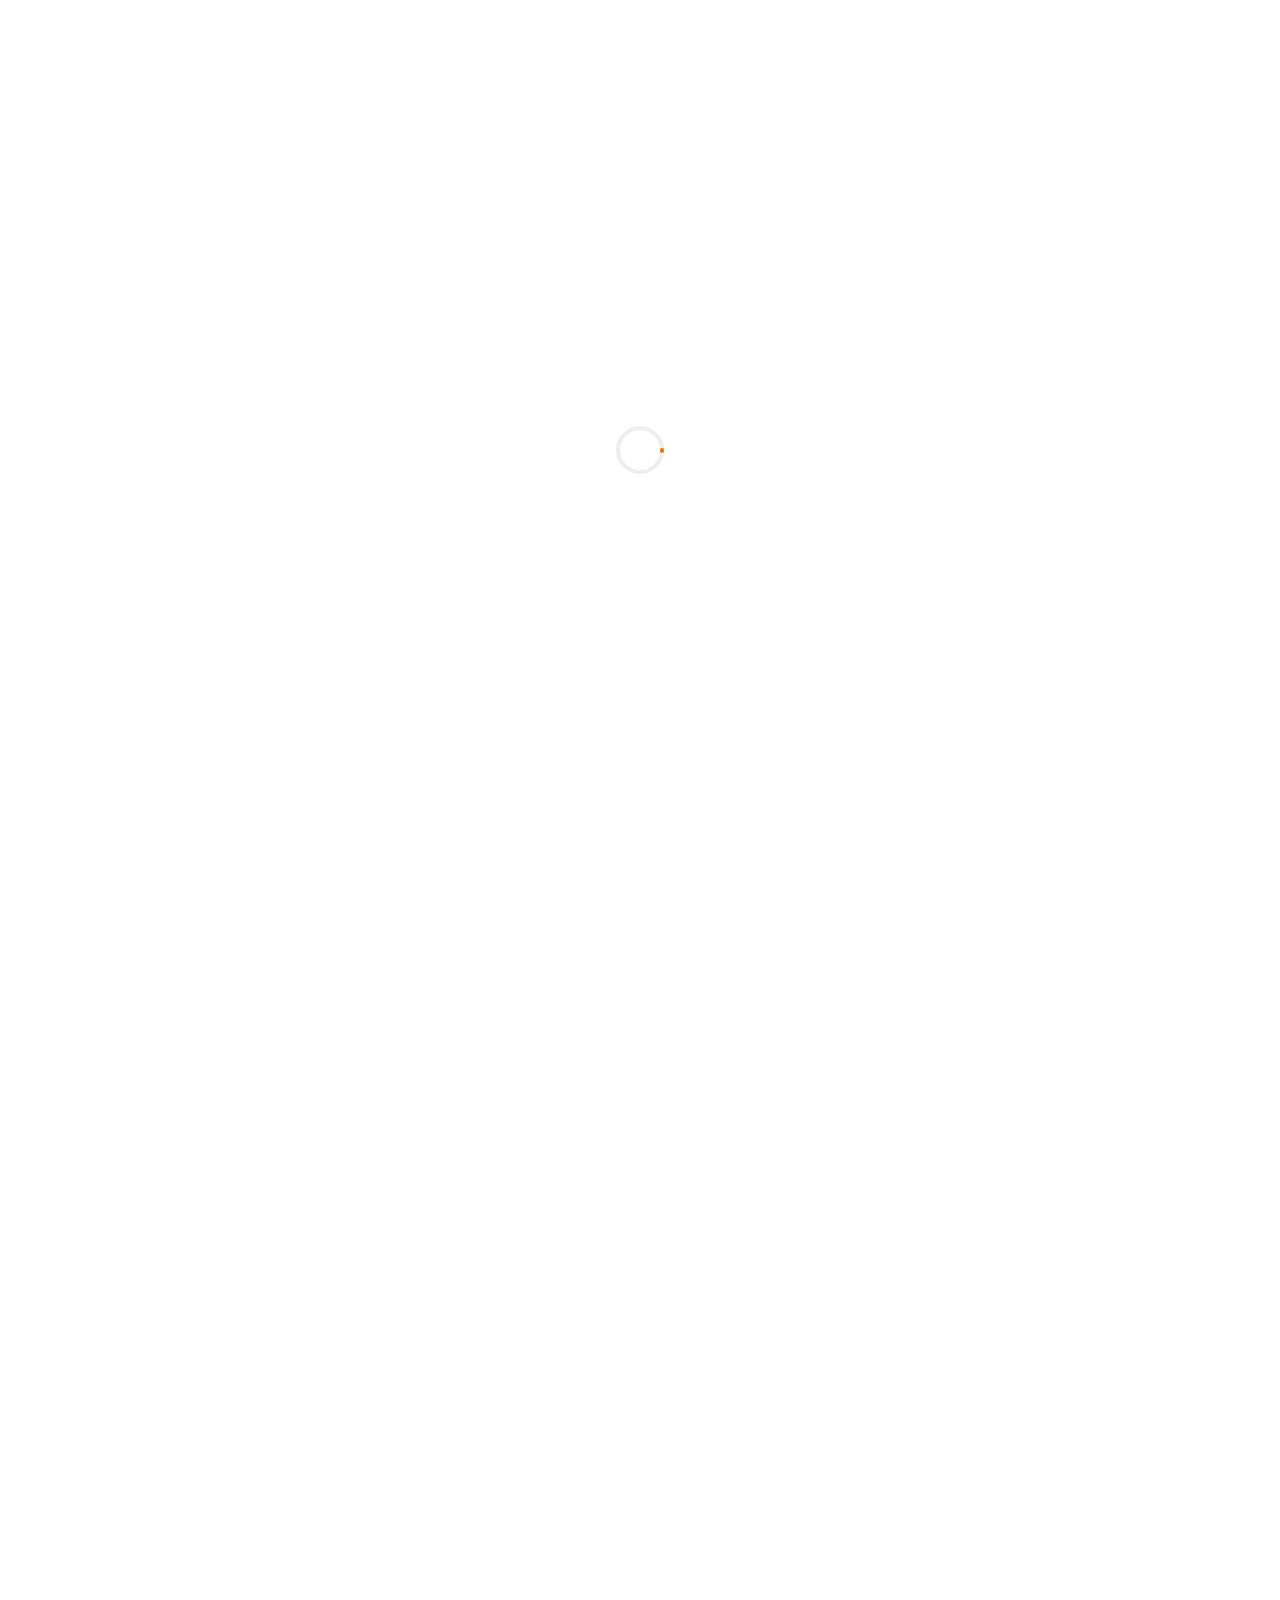
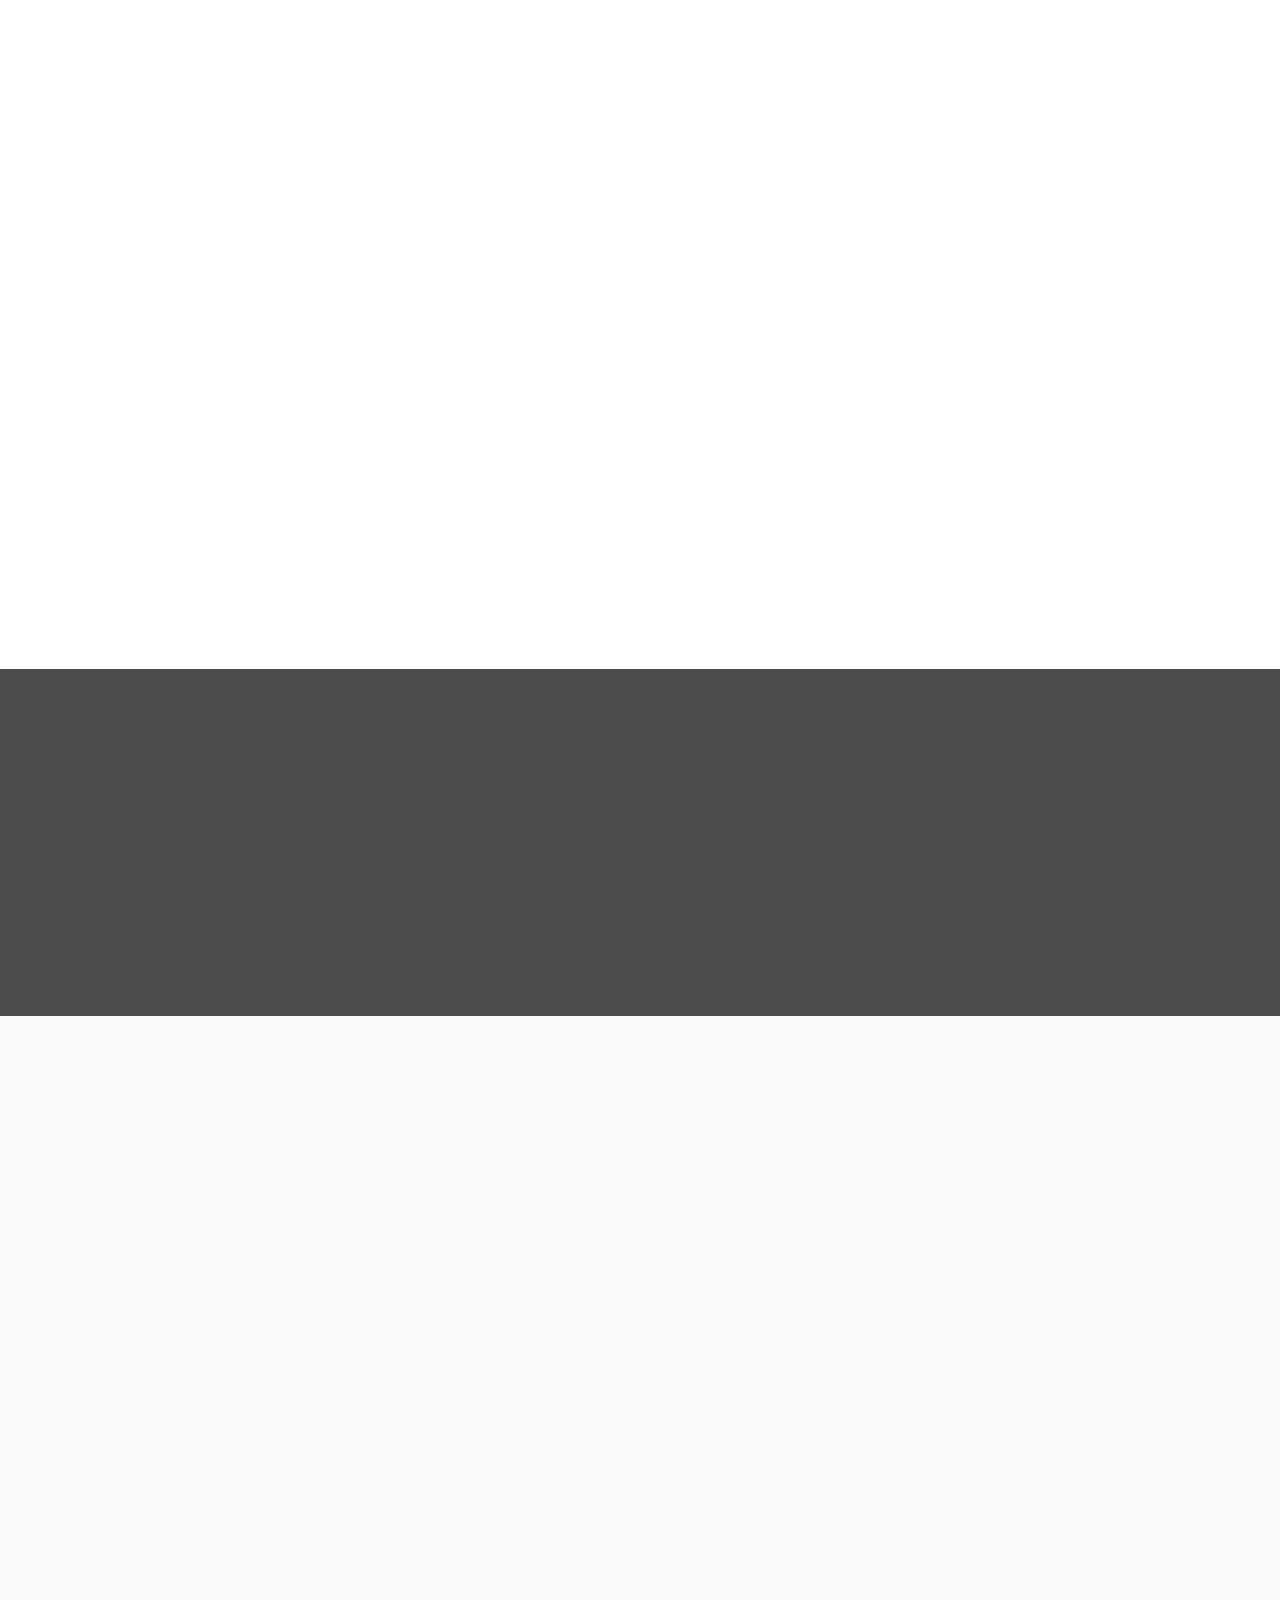
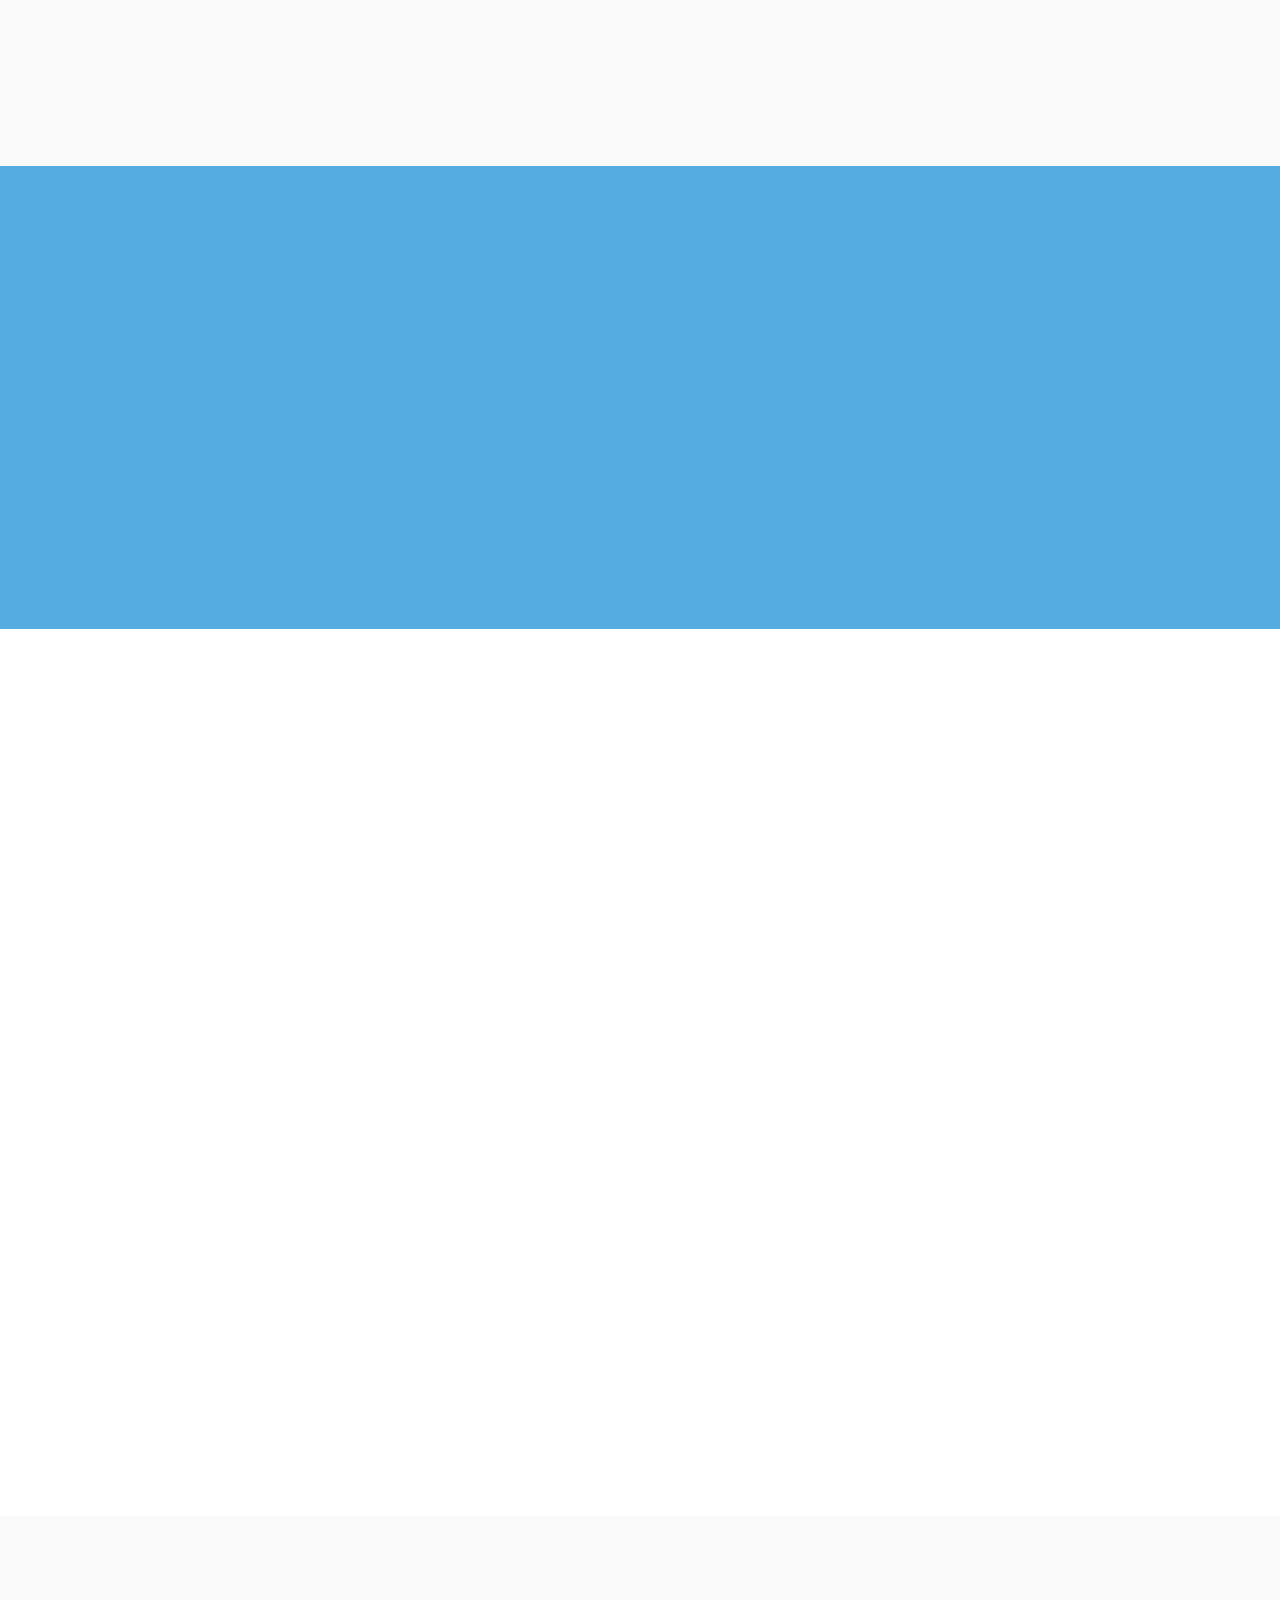
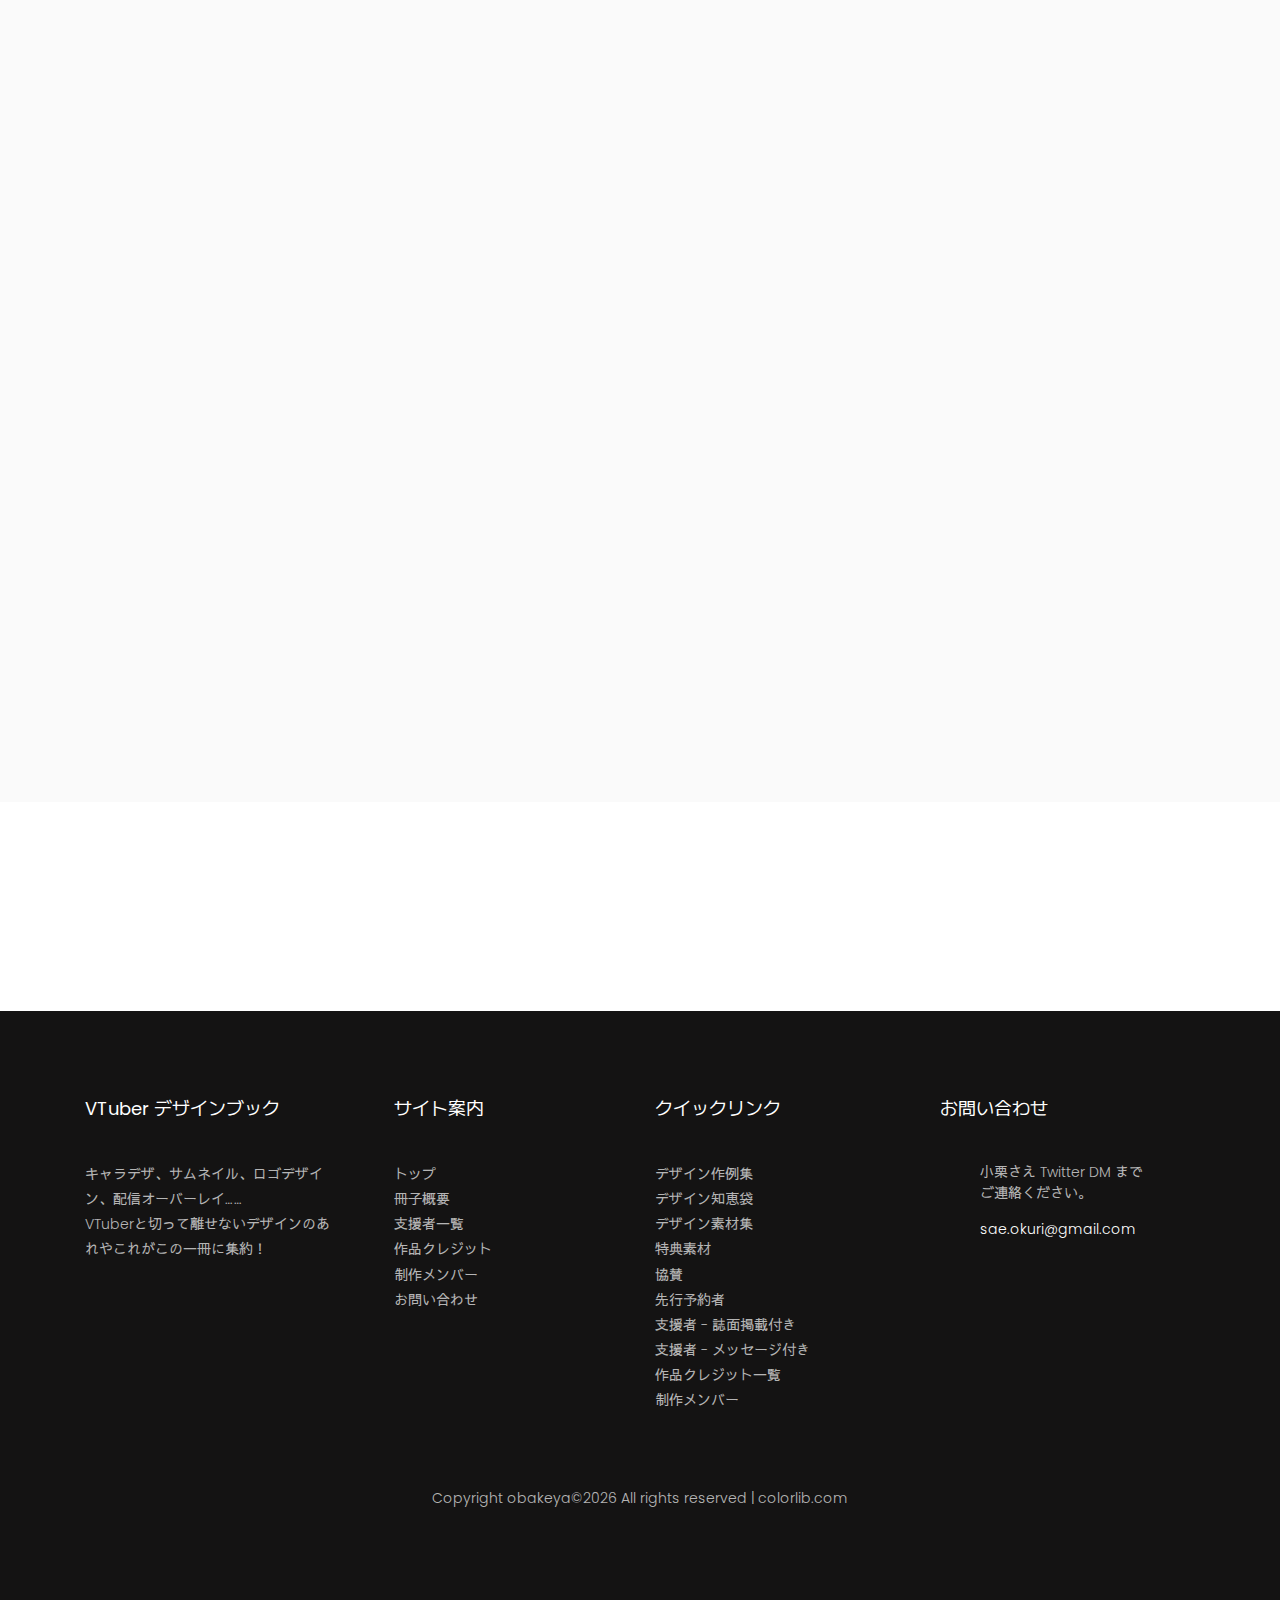
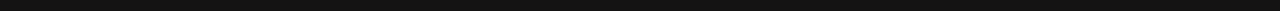
==== index.html @ 077a74df "全体的に細かい表示調整" ====
<!DOCTYPE html>
<html lang="ja">
	<head prefix="og: http://ogp.me/ns# fb: http://ogp.me/ns/fb# website: http://ogp.me/ns/website#">
 
		<meta property="og:url" content="https://vtuberdesignbook.info/" />
		<meta property="og:type" content="website" />
		<meta property="og:title" content="VTuberデザインブック - TOP" />		 
		<meta property="og:description" content="デザインに悩める全VTuberに送るデザイン参考書" />
		<meta property="og:site_name" content="VTuberデザインブック" /> 
		<meta property="og:image" content="https://vtuberdesignbook.info/images/back.jpg" />

    <title>VTuberデザインブック</title>
    <meta charset="utf-8">
    <meta name="viewport" content="width=device-width, initial-scale=1, shrink-to-fit=no">
    <link rel="icon" href="images/favicon.ico" />

		<link rel="preconnect" href="https://fonts.googleapis.com">
		<link rel="preconnect" href="https://fonts.gstatic.com" crossorigin>
		<link href="https://fonts.googleapis.com/css2?family=M+PLUS+1:wght@800&family=Mochiy+Pop+One&family=Sawarabi+Gothic&display=swap" rel="stylesheet">
    <link href="https://fonts.googleapis.com/css?family=Poppins:300,400,500,600,700,800,900" rel="stylesheet">

    <link rel="stylesheet" href="css/open-iconic-bootstrap.min.css">
    <link rel="stylesheet" href="css/animate.css">
    
    <link rel="stylesheet" href="css/owl.carousel.min.css">
    <link rel="stylesheet" href="css/owl.theme.default.min.css">
    <link rel="stylesheet" href="css/magnific-popup.css">

    <link rel="stylesheet" href="css/aos.css">

    <link rel="stylesheet" href="css/ionicons.min.css">

    <link rel="stylesheet" href="css/bootstrap-datepicker.css">
    <link rel="stylesheet" href="css/jquery.timepicker.css">

    
    <link rel="stylesheet" href="css/flaticon.css">
    <link rel="stylesheet" href="css/icomoon.css">
    <link rel="stylesheet" href="css/style.css">
  </head>
  <body class="home">
    
	  <nav class="navbar navbar-expand-lg navbar-dark ftco_navbar bg-dark ftco-navbar-light" id="ftco-navbar">
	    <div class="container">
	      <a class="navbar-brand bg-danger px-5" href="index.html">関係者外秘</a>
	      <button class="navbar-toggler" type="button" data-toggle="collapse" data-target="#ftco-nav" aria-controls="ftco-nav" aria-expanded="false" aria-label="Toggle navigation">
	        <span class="oi oi-menu"></span> Menu
	      </button>

	      <div class="collapse navbar-collapse" id="ftco-nav">
	        <ul class="navbar-nav ml-auto">
	        	<li class="nav-item active"><a href="index.html" class="nav-link">トップ</a></li>
	        	<li class="nav-item"><a href="pages.html" class="nav-link">冊子概要</a></li>
	        	<li class="nav-item"><a href="supporters.html" class="nav-link">支援者一覧</a></li>
	        	<li class="nav-item"><a href="credit.html" class="nav-link">作品クレジット</a></li>
	        	<li class="nav-item"><a href="team.html" class="nav-link">制作メンバー</a></li>
	          <li class="nav-item"><a href="https://twitter.com/OkuriSae" class="nav-link" target="_blank">お問い合わせ</a></li>
	        </ul>
	      </div>
	    </div>
	  </nav>
    <!-- END nav -->

    <section class="hero-wrap d-flex">
    	<div class="forth d-flex">
    		<div class="bg-after d-flex align-self-stretch"></div>
    		<div class="text">
    			<div class="desc">
	    			<span class="subheading">Graphic design Reference book for VTubers</span>
	    			<h1 class="mb-3">
							<span class="d-inline-block">デザイン</span><span class="d-inline-block">に</span><span class="d-inline-block">悩める</span><span class="d-inline-block">全VTuber</span><span class="d-inline-block">に</span><span class="d-inline-block">送る</span><span class="d-inline-block">デザイン</span><span class="d-inline-block">参考書</span>
						</h1>
	    			<h2 class="mb-4">
							<span class="text-nowrap">8月13日 コミックマーケット100</span>
							<span class="text-nowrap">土曜日</span>
							<span class="text-nowrap">西地区</span>
							<span class="text-nowrap">"は"</span>
							<span class="text-nowrap">02a</span>
						</h2>
	    			<p><a href="#buying" class="btn-custom py-3 pr-2">購入はこちら</a></p>
    			</div>
    		</div>
    	</div>
    	<div class="third about-img">
    		<div id="home" class="video-hero" style="height: 750px; background-image: url(images/vdb_top_blur_n_dark.jpg); background-size:cover; background-position: center center;">
					<a class="player" data-property="{videoURL:'https://www.youtube.com/watch?v=AZHBPR2B1Fc',containment:'#home', showControls:false, autoPlay:true, loop:true, mute:true, startAt:32, opacity:1, quality:'default'}"></a>			
				</div>
    	</div>
    </section>

    <section class="ftco-section ftco-no-pt ftco-no-pb">
			<div class="container">
				<div class="row no-gutters">
					<div class="col-md-5 p-md-5 img img-2 d-flex justify-content-center align-items-center order-md-last" style="background-image: url(images/back.jpg);">
					</div>
					<div class="col-md-7 wrap-about pt-md-5 ftco-animate">
	          <div class="heading-section mb-5 pt-5 pl-md-5">
	          	<div class="pr-md-5 mr-md-5 text-md-right">
	          		<span class="subheading">Subjects</span>
		            <h2 class="mb-4">収録コンテンツ</h2>
	            </div>
	          </div>
	          <div class="pr-md-3 pr-lg-5 pl-md-5 mr-md-5 mb-5">
	            <div class="services-wrap d-flex">
	              <div class="icon d-flex justify-content-center align-items-center">
	            		<span class="flaticon-innovation"></span>
	              </div>
	              <div class="media-body pl-md-0 pl-4 pr-4 order-md-first text-md-right">
	                <h3 class="heading">デザイン作例集</h3>
	                <p>キャラデザ、ロゴ、配信レイアウト、サムネイル、グッズなどなど、現役VTuberのデザイン作例279点を収録</p>
	              </div>
	            </div>
	            <div class="services-wrap d-flex">
	              <div class="icon d-flex justify-content-center align-items-center">
	            		<span class="flaticon-innovation"></span>
	              </div>
	              <div class="media-body pl-md-0 pl-4 pr-4 order-md-first text-md-right">
	                <h3 class="heading">デザイン知恵袋</h3>
	                <p>ロゴやサムネのデザインから制作依頼のコツに渡るまで、デザイナー直伝のノウハウをわかりやすく解説</p>
	              </div>
	            </div>
	            <div class="services-wrap d-flex">
	              <div class="icon d-flex justify-content-center align-items-center">
	            		<span class="flaticon-innovation"></span>
	              </div>
	              <div class="media-body pl-md-0 pl-4 pr-4 order-md-first text-md-right">
	                <h3 class="heading">デザイン素材集</h3>
	                <p>VTuber活動に必要な各種素材に簡単アクセスできるよう、ベテランクリエイターの豪華素材を一挙に収録</p>
	              </div>
	            </div>
	            <div class="services-wrap d-flex">
	              <div class="icon d-flex justify-content-center align-items-center">
	            		<span class="flaticon-innovation"></span>
	              </div>
	              <div class="media-body pl-md-0 pl-4 pr-4 order-md-first text-md-right">
	                <h3 class="heading">デザイン座談会</h3>
	                <p>商業作品も多数手がける凄腕デザイナーへ今後のVTuber界のデザインについて突撃インタビュー</p>
	              </div>
	            </div>
						</div>
					</div>
				</div>
			</div>
		</section>
		
		<section class="ftco-section ftco-services mb-5 ">
			<div class="container">
				<div class="row special-content justify-content-center pb-3">
          <div class="col-lg-6 heading-section text-center ftco-animate">
          	<span class="subheading">special</span>
            <h2 class="mb-4">豪華特典素材</h2>
            <p>本書の購入者限定で、配信レイアウトや背景素材、サムネイルテンプレートなどデザイナー陣が特別に描き降ろした97点の豪華素材が利用可能となります</p>
          </div>
        </div>
				<div class="row">
          <div class="col-md-4 ftco-animate">
						<div class="block-20" style="background-image: url('images/special1.jpg');"></div>              
          </div>
          <div class="col-md-4 ftco-animate">
						<div class="block-20" style="background-image: url('images/special2.jpg');"></div>              
          </div>
          <div class="col-md-4 ftco-animate">
						<div class="block-20" style="background-image: url('images/special3.jpg');"></div>              
          </div>
        </div>
			</div>
		</section>


		<section class="ftco-section ftco-counter" id="section-counter" style="background-image: url(images/back2.jpg);" data-stellar-background-ratio="0.5">
    	<div class="container">
    		<div class="row d-md-flex align-items-center">
    			<div class="col-lg-4">
    				<div class="heading-section pl-md-5 heading-section-white">
	          	<div class="ftco-animate">
		          	<span class="subheading">Contents Count</span>
		            <h2 class="mb-4">盛りだくさんな<br>収録作品</h2>
	            </div>
	          </div>
    			</div>
    			<div class="col-lg-8">
    				<div class="row d-md-flex align-items-center">
		          <div class="col-md d-flex justify-content-center counter-wrap ftco-animate">
		            <div class="block-18 text-center">
		              <div class="text">
		                <strong class="number" data-number="98">0</strong>
		                <span>総ページ数</span>
		              </div>
		            </div>
		          </div>
		          <div class="col-md d-flex justify-content-center counter-wrap ftco-animate">
		            <div class="block-18 text-center">
		              <div class="text">
		                <strong class="number" data-number="297">0</strong>
		                <span>掲載作例</span>
		              </div>
		            </div>
		          </div>
		          <div class="col-md d-flex justify-content-center counter-wrap ftco-animate">
		            <div class="block-18 text-center">
		              <div class="text">
		                <strong class="number" data-number="462">0</strong>
		                <span>無料素材</span>
		              </div>
		            </div>
		          </div>
		          <div class="col-md d-flex justify-content-center counter-wrap ftco-animate">
		            <div class="block-18 text-center">
		              <div class="text">
		                <strong class="number" data-number="97">0</strong>
		                <span>購入特典素材</span>
		              </div>
		            </div>
		          </div>
	          </div>
          </div>
        </div>
    	</div>
    </section>


    <section class="ftco-section ftco-project bg-light" id="projects-section">
    	<div class="container px-4">
    		<div class="row justify-content-center mb-5 pb-3">
          <div class="col-lg-8 heading-section text-center ftco-animate">
          	<span class="subheading">Supporters</span>
            <h2 class="mb-4">クラファン支援者</h2>
            <p><span class="d-inline-block">本書はクラウドファンディングプロジェクト</span><a class="d-inline-block" href="https://camp-fire.jp/projects/view/582411" target="_blank">《全VTuberのクオリティを底上げする『VTuberデザインブック』を作りたい！》</a><span class="d-inline-block">にて 245 名の支援者より 1,221,235 円の制作予算を調達いたしました。</span><span class="d-inline-block">支援者の方々に多大なる感謝を申し上げます。</span></p>
          </div>
        </div>
    		<div class="row">
    			<div class="col-md-4">
    				<div class="project img ftco-animate d-flex justify-content-center align-items-center" style="background-image: url(images/shien_m.jpg);">
    					<div class="overlay"></div>
    					<a href="supporters.html#reserved" class="btn-site d-flex align-items-center justify-content-center"><span class="icon-subdirectory_arrow_right"></span></a>
	    				<div class="text text-center p-4">
	    					<h3><a href="supporters.html#reserved">先行予約者一覧</a></h3>
	    					<span>Reserved Customers</span>
	    				</div>
    				</div>
  				</div>
  				<div class="col-md-4">
    				<div class="project img ftco-animate d-flex justify-content-center align-items-center" style="background-image: url(images/shien_l.jpg);">
    					<div class="overlay"></div>
    					<a href="supporters.html#sup-c1" class="btn-site d-flex align-items-center justify-content-center"><span class="icon-subdirectory_arrow_right"></span></a>
	    				<div class="text text-center p-4">
	    					<h3><a href="supporters.html#sup-c1">誌面掲載付き応援者</a></h3>
	    					<span>Printed Supporters</span>
	    				</div>
    				</div>
					</div>
					<div class="col-md-4">
    				<div class="project img ftco-animate d-flex justify-content-center align-items-center" style="background-image: url(images/sponsor_ad.jpg);">
    					<div class="overlay"></div>
    					<a href="supporters.html#sponsor" class="btn-site d-flex align-items-center justify-content-center"><span class="icon-subdirectory_arrow_right"></span></a>
	    				<div class="text text-center p-4">
	    					<h3><a href="supporters.html#sponsor">協賛</a></h3>
	    					<span>Sponsor</span>
	    				</div>
    				</div>
  				</div>
    		</div>
    	</div>
    </section>

    <section class="ftco-section testimony-section ftco-no-pt">
      <div class="container-fluid px-4">
        <div class="row ftco-animate">
          <div class="col-md-12 testimony-top">
            <div class="carousel-testimony owl-carousel">
							
							<div class="item template_sup_c2_shuffle">
								<div class="testimony-wrap p-4 pb-5 text-center">
									<a class="link" href="" target="_blank">
										<div class="user-img mb-4 img">
											<span class="quote d-flex align-items-center justify-content-center">
												<i class="icon-quote-left"></i>
											</span>
										</div>
									</a>
									<div class="text">
										<a class="link" href=""><p class="name mb-3"></p></a>
										<p class="mb-3 message"></p>
									</div>
								</div>
							</div>

            </div>
          </div>
        </div>
				<div class="container">
					<div class="row justify-content-center">
						<div class="col-md-7 heading-section ftco-animate text-center">
							<h2 class="text-white mt-4">応援メッセージ</h2>
							<p class="text-white">VTuberデザインブック クラウドファンディング（応援プランL）にてご支援頂いた皆様と頂戴したメッセージ</p>
						</div>
					</div>
				</div>
      </div>
    </section>

		<section class="ftco-section">
			<div class="container">
				<div class="row justify-content-center mb-5 pb-3">
          <div class="col-md-7 heading-section ftco-animate text-center">
          	<span class="subheading">Contents</span>
            <h2 class="mb-4">収録内容</h2>
            <p>本書はデザイン参考資料を集めた『デザイン作例集』、デザイナー直伝ノウハウ集の『デザイン知恵袋』、VTuber向けの素材を集めた『デザイン素材集』の3章から構成されています。</p>
          </div>
        </div>	
				<div class="row">
          <div class="col-md-4 ftco-animate">
            <div class="blog-entry">
              <a href="pages.html" class="block-20" style="background-image: url('images/design_samples/design_samples.jpg');">
              </a>
              <div class="text py-4">
                <div class="mb-3 text-center">
                  <div>デザイン作例集</div>
                  <div>6p-39p</div>
                </div>
                <div class="desc">
	                <h3 class="heading"><a href="pages.html#samples">キャラクター、ロゴ、サムネイルなど、様々なVTuber活動に必要なデザイン作例を計279点掲載。</a></h3>
	              </div>
              </div>
            </div>
          </div>
          <div class="col-md-4 ftco-animate">
            <div class="blog-entry" data-aos-delay="100">
              <a href="pages.html" class="block-20" style="background-image: url('images/design_samples/design_ideas.jpg');">
              </a>
              <div class="text py-4">
                <div class="mb-3 text-center">
                  <div>デザイン知恵袋</div>
                  <div>48p-59p</div>
                </div>
                <div class="desc">
	                <h3 class="heading"><a href="pages.html#ideas">動く配信画面やサムネイルの作り方など、ベテランデザイナーが教える様々なデザインノウハウ記事を収録。</a></h3>
	              </div>
              </div>
            </div>
          </div>
          <div class="col-md-4 ftco-animate">
            <div class="blog-entry" data-aos-delay="200">
              <a href="pages.html" class="block-20" style="background-image: url('images/design_samples/design_templates_and_stock_images.jpg');">
              </a>
              <div class="text py-4">
                <div class="mb-3 text-center">
                  <div>デザイン素材集</div>
                  <div>66p-91p</div>
                </div>
                <div class="desc">
	                <h3 class="heading"><a href="pages.html#stocks">強力な素材クリエイター11名が作成するVTuber用のデザイン素材をピックアップ素材と共に紹介。</a></h3>
	              </div>
              </div>
            </div>
          </div>
        </div>
			</div>
		</section>

		<section id="buying" class="ftco-section bg-light">
    	<div class="container">
    		<div class="row justify-content-center mb-5 pb-5">
          <div class="col-md-7 text-center heading-section ftco-animate">
          	<span class="subheading">How to Getting</span>
            <h2 class="mb-3">購入方法</h2>
          </div>
        </div>
    		<div class="row">
	        <div class="col-md-6 col-lg-4 ftco-animate">
	          <div class="block-7">
	            <div class="text-center">
	            <h2 class="heading">コミックマーケット100</h2>
	            <span class="price"><sup>¥</sup> <span class="number">1,500</span></span>
	            <span class="excerpt d-block">書籍版</span>
	            <a href="https://webcatalog-free.circle.ms/Circle/16202801" class="btn btn-primary btn-outline-primary d-block px-3 py-3 mb-4">頒布スペース案内</a>
	            
	            <h3 class="heading-2 mb-4">8月13日(土) C100にて会場頒布</h3>
	            
	            <ul class="pricing-text">
	              <li>総ページ数 <strong>98p</strong></li>
	              <li>特典素材 <strong>97点</strong></li>
	              <li>100部限定／税込</li>
	            </ul>
	            </div>
	          </div>
	        </div>
	        <div class="col-md-6 col-lg-4 ftco-animate">
	          <div class="block-7">
	            <div class="text-center">
	            <h2 class="heading">BOOTH</h2>
	            <span class="price"><sup>¥</sup> <span class="number">2,000</span></span>
	            <span class="excerpt d-block">書籍版／データ版</span>
	            <a href="#" class="btn btn-primary btn-outline-primary d-block px-3 py-3 mb-4">8月11日オープン</a>

	            <h3 class="heading-2 mb-4">C100当日まで200円引き！</h3>
	            <ul class="pricing-text">
	              <li>総ページ数 <strong>98p</strong></li>
	              <li>特典素材 <strong>97点</strong></li>
	              <li>税込／送料込み</li>
	            </ul>

	            </div>
	          </div>
	        </div>
	        <div class="col-md-6 col-lg-4 ftco-animate">
	          <div class="block-7">
	            <div class="text-center">
	            <h2 class="heading">メロンブックス</h2>
	            <span class="price"><sup>¥</sup> <span class="number">2,200</span></span>
	            <span class="excerpt d-block">書籍版／データ版</span>
	            <a href="#" class="btn btn-primary btn-outline-primary d-block px-3 py-3 mb-4">Comming Soon</a>
	            
	            <h3 class="heading-2 mb-4">8月中旬オープン</h3>
	            
	            <ul class="pricing-text">
	              <li>総ページ数 <strong>98p</strong></li>
	              <li>特典素材 <strong>97点</strong></li>
	              <li>税込／送料込み</li>
	            </ul>
	            </div>
	          </div>
	        </div>
	      </div>
    	</div>
    </section>

		<section class="ftco-section ftco-partner">
    	<div class="container">
    		<div class="row">
    			<div class="col-sm-6 ftco-animate text-center">
    				<a href="https://www.sucolab.jp/" class="partner" target="_blank"><img src="images/sponsor_sukolab.png" class="img-fluid" alt="Colorlib Template"></a>
    			</div>
    			<div class="col-sm-6 ftco-animate text-center">
    				<a href="https://mobile.twitter.com/vroom_theater" class="partner" target="_blank"><img src="images/sponsor_vroom.png" class="img-fluid" alt="Colorlib Template"></a>
    			</div>
    		</div>
    	</div>
    </section>

    <footer class="ftco-footer ftco-bg-dark ftco-section">
      <div class="container">
        <div class="row mb-5 d-flex">
          <div class="col-md">
            <div class="ftco-footer-widget mb-4">
              <h2 class="ftco-heading-2">VTuber デザインブック</h2>
              <p>キャラデザ、サムネイル、ロゴデザイン、配信オーバーレイ……<br>VTuberと切って離せないデザインのあれやこれがこの一冊に集約！</p>
              <ul class="ftco-footer-social list-unstyled float-md-left float-lft mt-3">
                <li class="ftco-animate"><a href="https://twitter.com/search?q=%23VTuber%E3%83%87%E3%82%B6%E3%82%A4%E3%83%B3%E3%83%96%E3%83%83%E3%82%AF&src=typed_query"><span class="icon-twitter"></span></a></li>
              </ul>
            </div>
          </div>
          <div class="col-md">
            <div class="ftco-footer-widget mb-4 ml-md-4">
              <h2 class="ftco-heading-2">サイト案内</h2>
              <ul class="list-unstyled">
                <li><a href="index.html">トップ</a></li>
                <li><a href="pages.html">冊子概要</a></li>
                <li><a href="supporters.html">支援者一覧</a></li>
                <li><a href="credit.html">作品クレジット</a></li>
                <li><a href="team.html">制作メンバー</a></li>
								<li><a href="https://twitter.com/OkuriSae">お問い合わせ</a></li>
              </ul>
            </div>
          </div>
          <div class="col-md">
             <div class="ftco-footer-widget mb-4">
              <h2 class="ftco-heading-2">クイックリンク</h2>
              <ul class="list-unstyled">
                <li><a href="pages.html#samples">デザイン作例集</a></li>
                <li><a href="pages.html#ideas">デザイン知恵袋</a></li>
                <li><a href="pages.html#stocks">デザイン素材集</a></li>
                <li><a href="pages.html#special">特典素材</a></li>
                <li><a href="supporters.html#sponsor">協賛</a></li>
                <li><a href="supporters.html#reserved">先行予約者</a></li>
                <li><a href="supporters.html#sup-c1">支援者 - 誌面掲載付き</a></li>
                <li><a href="supporters.html#sup-c2">支援者 - メッセージ付き</a></li>
                <li><a href="credit.html">作品クレジット一覧</a></li>
                <li><a href="team.html">制作メンバー</a></li>
              </ul>
            </div>
          </div>
          <div class="col-md">
            <div class="ftco-footer-widget mb-4">
            	<h2 class="ftco-heading-2">お問い合わせ</h2>
            	<div class="block-23 mb-3">
	              <ul>
	                <li><span class="icon icon-map-marker"></span><span class="text"><a href="https://twitter.com/OkuriSae" target="_blank">小栗さえ Twitter DM</a> まで<br>ご連絡ください。</span></li>
	                <li><a href="#"><span class="icon icon-envelope"></span><span class="text">sae.okuri@gmail.com</span></a></li>
	              </ul>
	            </div>
            </div>
          </div>
        </div>
        <div class="row">
          <div class="col-md-12 text-center">

            <p>
              <!-- Link back to Colorlib can't be removed. Template is licensed under CC BY 3.0. -->
              Copyright <a href="https://www.okurisae.com/" target="_blank">obakeya</a>&copy;<script>document.write(new Date().getFullYear());</script> All rights reserved</a> | <a href="https://colorlib.com/" target="_blank">colorlib.com</a>
              <!-- Link back to Colorlib can't be removed. Template is licensed under CC BY 3.0. -->
            </p>
          </div>
        </div>
      </div>
    </footer>
		
  <!-- loader -->
  <div id="ftco-loader" class="show fullscreen"><svg class="circular" width="48px" height="48px"><circle class="path-bg" cx="24" cy="24" r="22" fill="none" stroke-width="4" stroke="#eeeeee"/><circle class="path" cx="24" cy="24" r="22" fill="none" stroke-width="4" stroke-miterlimit="10" stroke="#F96D00"/></svg></div>


  <script src="js/jquery.min.js"></script>
  <script src="js/jquery-migrate-3.0.1.min.js"></script>
  <script src="js/popper.min.js"></script>
  <script src="js/bootstrap.min.js"></script>
  <script src="js/jquery.easing.1.3.js"></script>
  <script src="js/jquery.waypoints.min.js"></script>
  <script src="js/jquery.stellar.min.js"></script>
  <script src="js/owl.carousel.min.js"></script>
  <script src="js/jquery.magnific-popup.min.js"></script>
  <script src="js/aos.js"></script>
  <script src="js/jquery.animateNumber.min.js"></script>
  <script src="js/jquery.mb.YTPlayer.min.js"></script>
  <script src="js/scrollax.min.js"></script>
  <script src="https://maps.googleapis.com/maps/api/js?key=AIzaSyBVWaKrjvy3MaE7SQ74_uJiULgl1JY0H2s&sensor=false"></script>
  <script src="js/google-map.js"></script>
  <script src="js/supporters_l.js"></script>
  <script src="js/main.js"></script>
    
  </body>
</html>
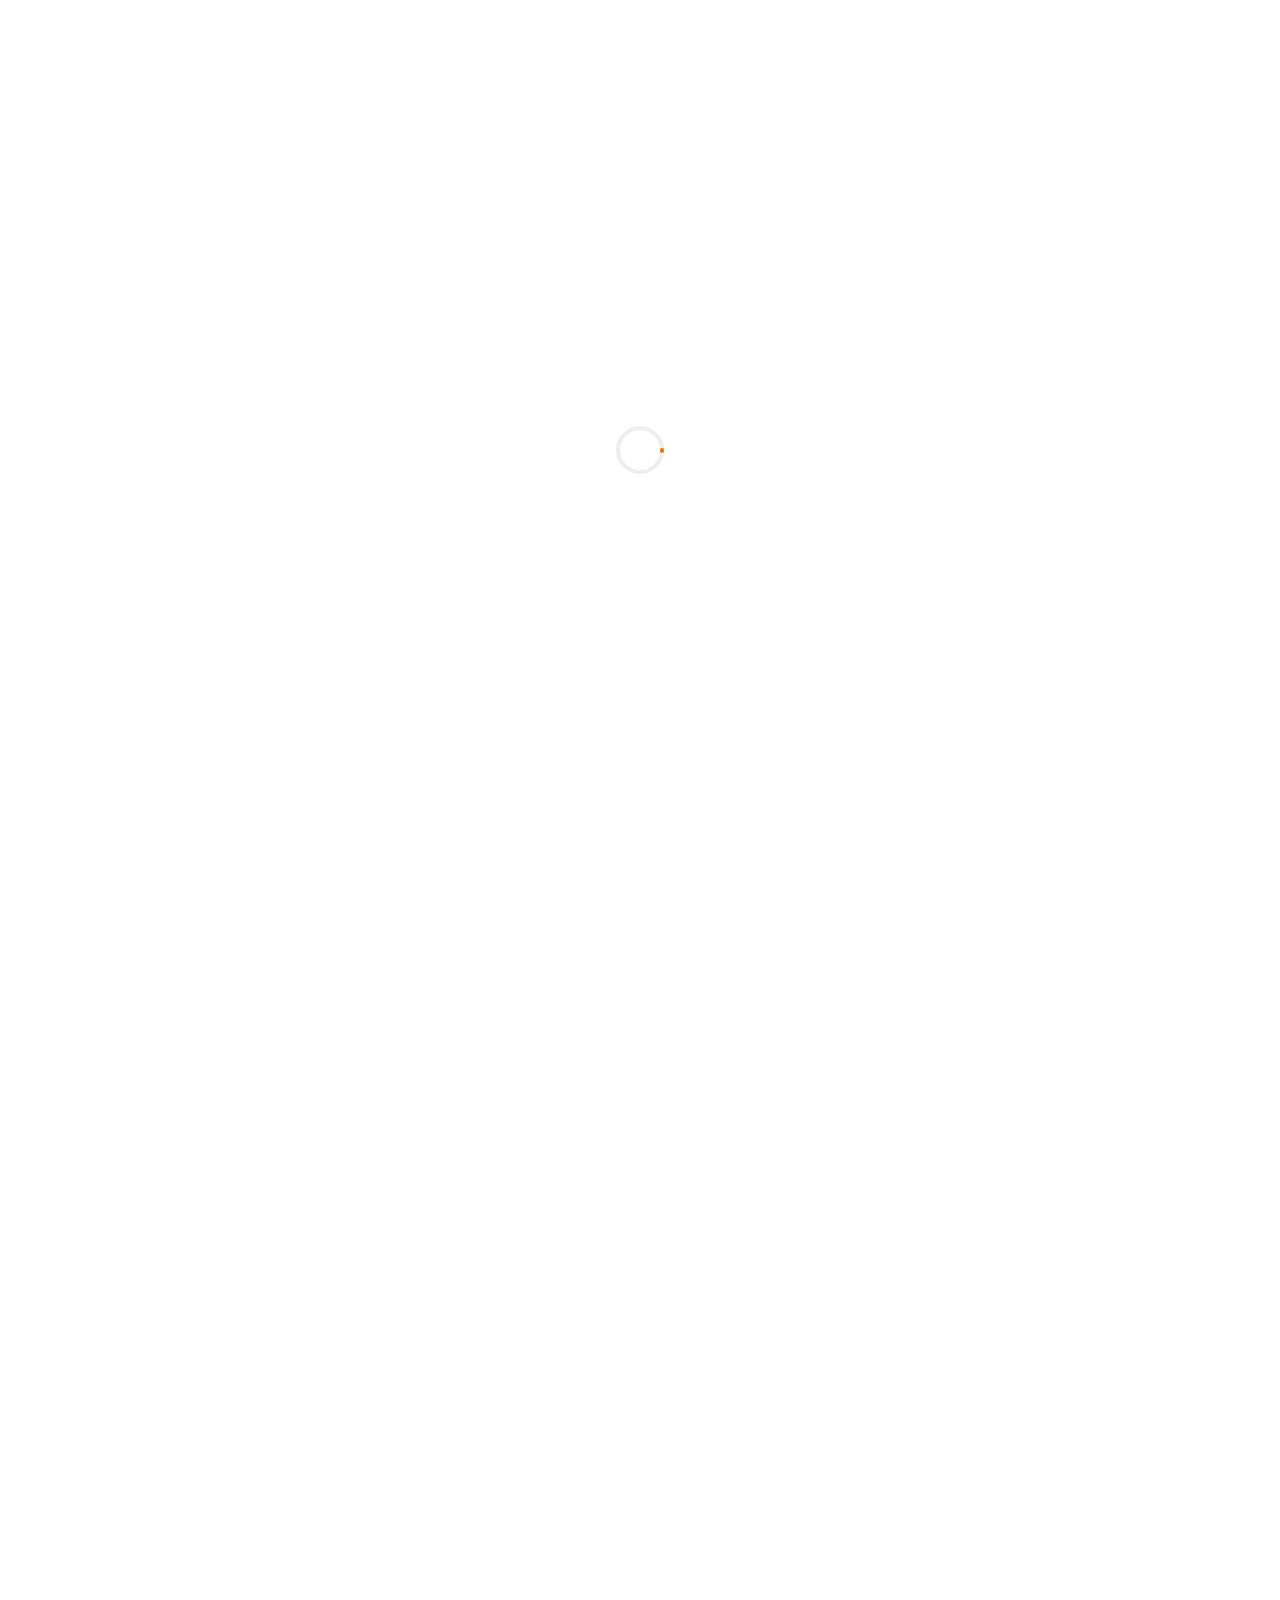
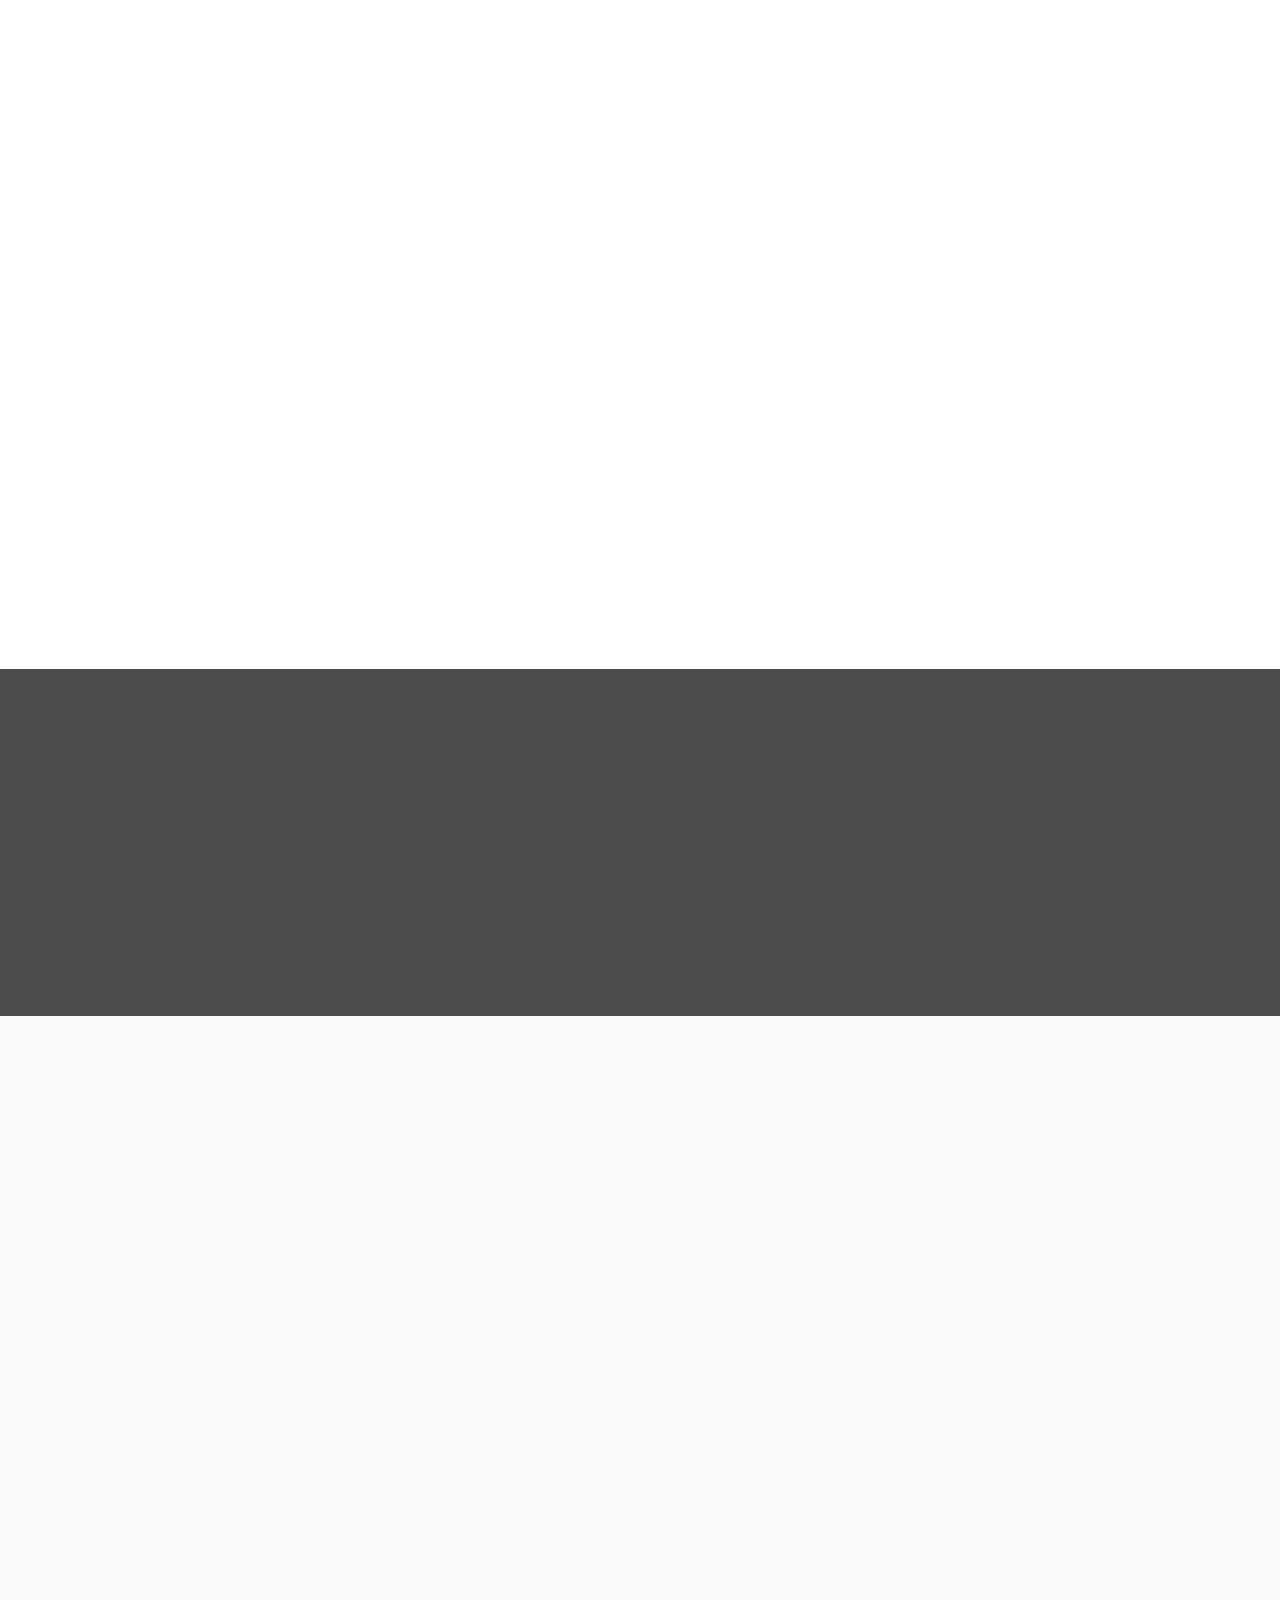
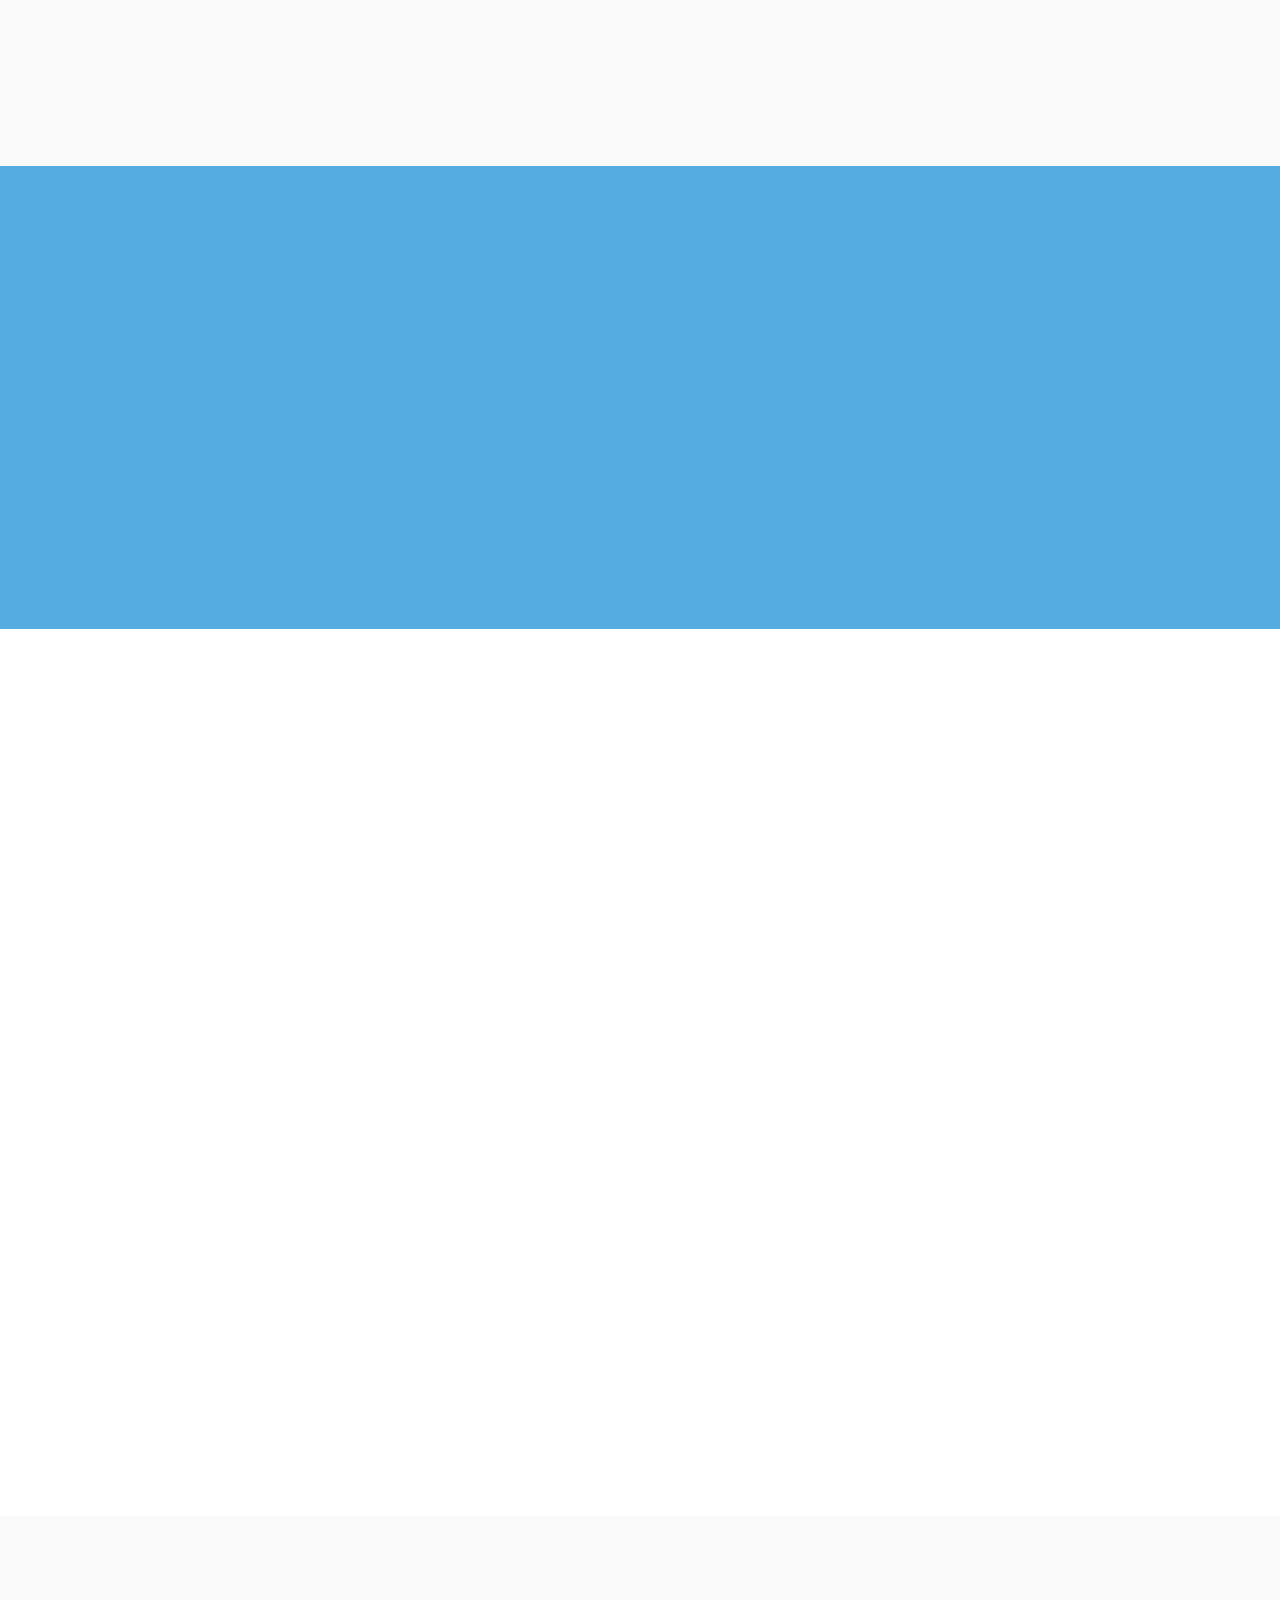
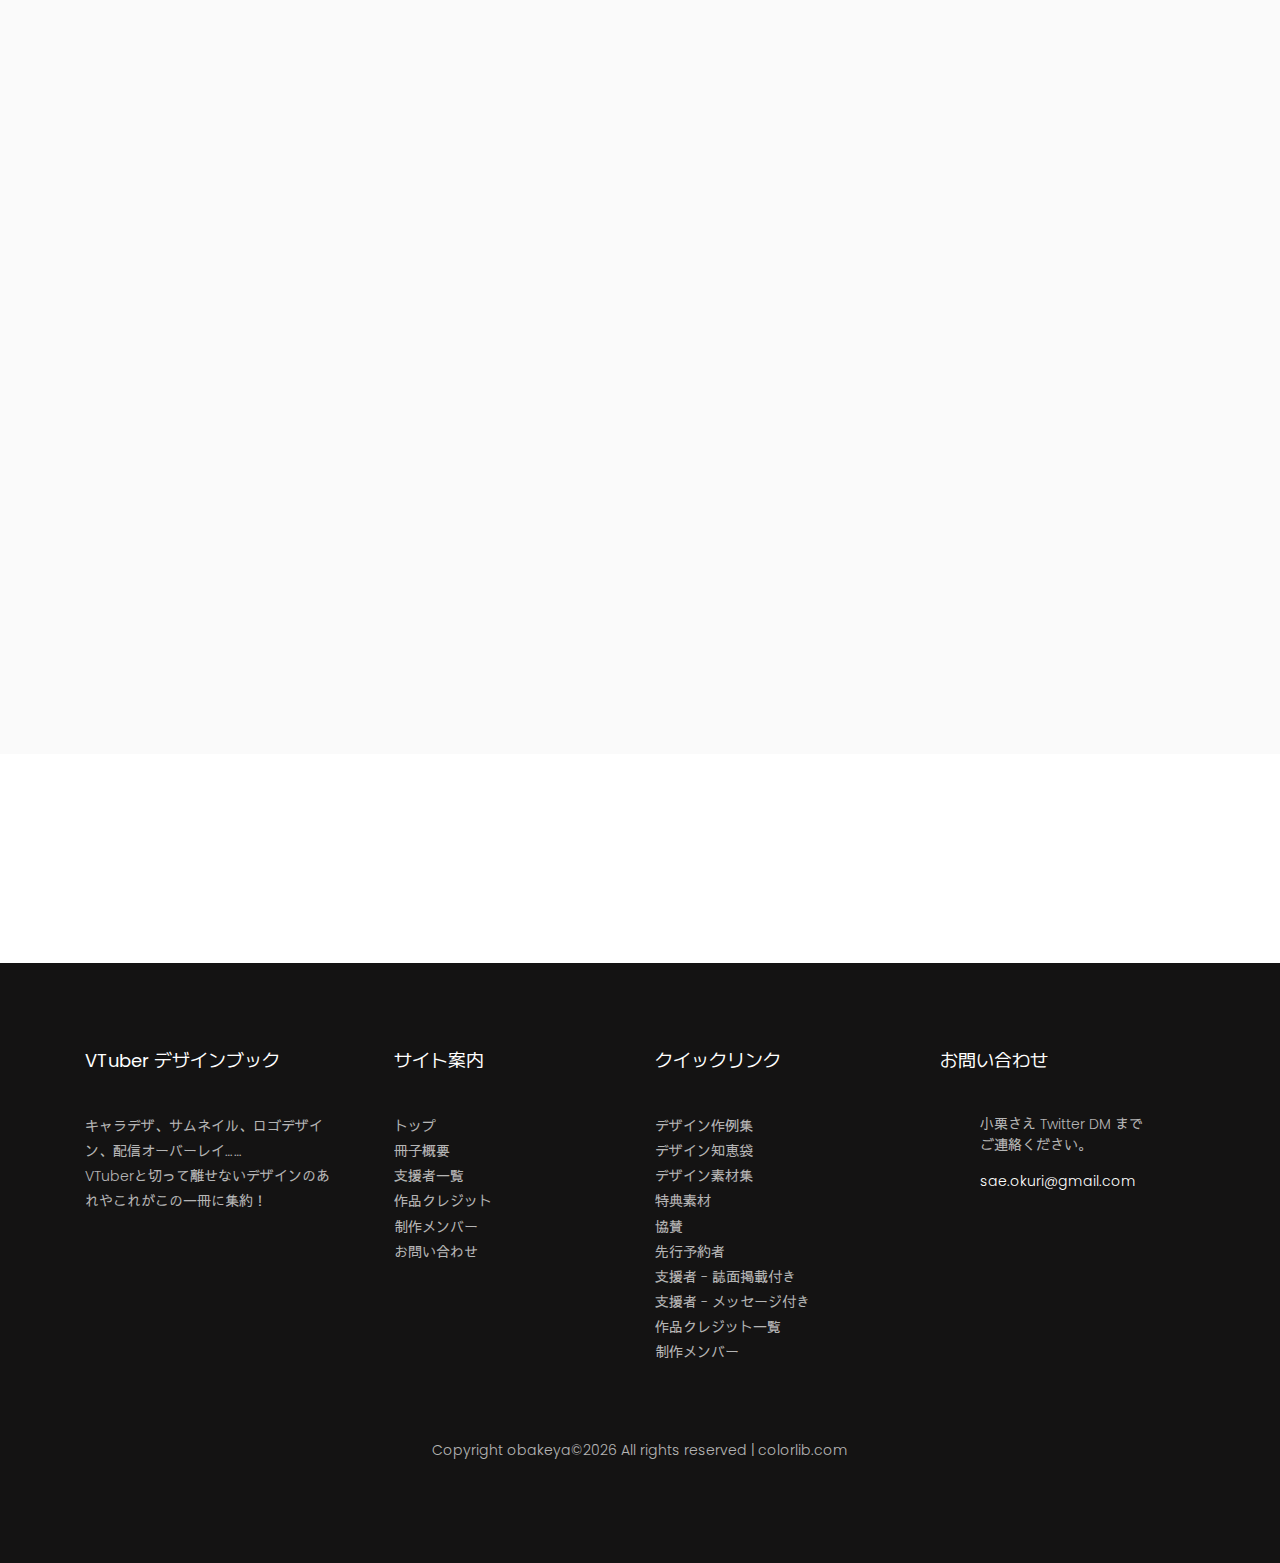
==== commit f30f3ddf: "値段を修正" ====
--- a/index.html
+++ b/index.html
@@ -1,13 +1,22 @@
 <!DOCTYPE html>
 <html lang="ja">
 	<head prefix="og: http://ogp.me/ns# fb: http://ogp.me/ns/fb# website: http://ogp.me/ns/website#">
- 
+		<!-- Google tag (gtag.js) -->
+		<script async src="https://www.googletagmanager.com/gtag/js?id=G-8WV9HGKPNF"></script>
+		<script>
+			window.dataLayer = window.dataLayer || [];
+			function gtag(){dataLayer.push(arguments);}
+			gtag('js', new Date());
+
+			gtag('config', 'G-8WV9HGKPNF');
+		</script>
+
 		<meta property="og:url" content="https://vtuberdesignbook.info/" />
 		<meta property="og:type" content="website" />
 		<meta property="og:title" content="VTuberデザインブック - TOP" />		 
 		<meta property="og:description" content="デザインに悩める全VTuberに送るデザイン参考書" />
 		<meta property="og:site_name" content="VTuberデザインブック" /> 
-		<meta property="og:image" content="https://vtuberdesignbook.info/images/back.jpg" />
+		<meta property="og:image" content="https://vtuberdesignbook.info/images/vdb_ogp.jpg" />
 
     <title>VTuberデザインブック</title>
     <meta charset="utf-8">
@@ -42,7 +51,7 @@
     
 	  <nav class="navbar navbar-expand-lg navbar-dark ftco_navbar bg-dark ftco-navbar-light" id="ftco-navbar">
 	    <div class="container">
-	      <a class="navbar-brand bg-danger px-5" href="index.html">関係者外秘</a>
+	      <a class="navbar-brand px-2" href="index.html" >VTuber デザインブック</a>
 	      <button class="navbar-toggler" type="button" data-toggle="collapse" data-target="#ftco-nav" aria-controls="ftco-nav" aria-expanded="false" aria-label="Toggle navigation">
 	        <span class="oi oi-menu"></span> Menu
 	      </button>
@@ -83,7 +92,7 @@
     	</div>
     	<div class="third about-img">
     		<div id="home" class="video-hero" style="height: 750px; background-image: url(images/vdb_top_blur_n_dark.jpg); background-size:cover; background-position: center center;">
-					<a class="player" data-property="{videoURL:'https://www.youtube.com/watch?v=AZHBPR2B1Fc',containment:'#home', showControls:false, autoPlay:true, loop:true, mute:true, startAt:32, opacity:1, quality:'default'}"></a>			
+					<a class="player" data-property="{videoURL:'https://www.youtube.com/watch?v=XEDNIRzuRrA',containment:'#home', showControls:false, autoPlay:true, loop:true, mute:true, startAt:8, opacity:1, quality:'default'}"></a>			
 				</div>
     	</div>
     </section>
@@ -367,20 +376,21 @@
           </div>
         </div>
     		<div class="row">
-	        <div class="col-md-6 col-lg-4 ftco-animate">
+          <div class="col-md-6 col-lg-4 ftco-animate">
 	          <div class="block-7">
 	            <div class="text-center">
-	            <h2 class="heading">コミックマーケット100</h2>
-	            <span class="price"><sup>¥</sup> <span class="number">1,500</span></span>
+	            <h2 class="heading">
+	              <span>BOOTH販売</span>
+	              <span>書籍版(第二版)</span>
+	            </h2>
+	            <span class="price"><sup>¥</sup> <span class="number">3,000</span></span>
 	            <span class="excerpt d-block">書籍版</span>
-	            <a href="https://webcatalog-free.circle.ms/Circle/16202801" class="btn btn-primary btn-outline-primary d-block px-3 py-3 mb-4">頒布スペース案内</a>
-	            
-	            <h3 class="heading-2 mb-4">8月13日(土) C100にて会場頒布</h3>
-	            
+	            <a href="https://obakeshop.booth.pm/items/4067634" target="_blank" class="btn btn-primary btn-outline-primary d-block px-3 py-3 mb-4">購入する</a>
+
 	            <ul class="pricing-text">
 	              <li>総ページ数 <strong>98p</strong></li>
 	              <li>特典素材 <strong>97点</strong></li>
-	              <li>100部限定／税込</li>
+	              <li>税込／送料別</li>
 	            </ul>
 	            </div>
 	          </div>
@@ -388,35 +398,37 @@
 	        <div class="col-md-6 col-lg-4 ftco-animate">
 	          <div class="block-7">
 	            <div class="text-center">
-	            <h2 class="heading">BOOTH</h2>
-	            <span class="price"><sup>¥</sup> <span class="number">2,000</span></span>
-	            <span class="excerpt d-block">書籍版／データ版</span>
-	            <a href="#" class="btn btn-primary btn-outline-primary d-block px-3 py-3 mb-4">8月11日オープン</a>
-
-	            <h3 class="heading-2 mb-4">C100当日まで200円引き！</h3>
+	            <h2 class="heading">
+	              <span>BOOTH販売</span>
+	              <span>電子版(第二版)</span>
+	            </h2>
+	            <span class="price"><sup>¥</sup> <span class="number">2,500</span></span>
+	            <span class="excerpt d-block">データ版</span>
+	            <a href="https://obakeshop.booth.pm/items/4067634" target="_blank" class="btn btn-primary btn-outline-primary d-block px-3 py-3 mb-4">購入する</a>
+
 	            <ul class="pricing-text">
 	              <li>総ページ数 <strong>98p</strong></li>
 	              <li>特典素材 <strong>97点</strong></li>
-	              <li>税込／送料込み</li>
+	              <li>税込</li>
 	            </ul>
-
-	            </div>
+	            </div>	
 	          </div>
 	        </div>
 	        <div class="col-md-6 col-lg-4 ftco-animate">
 	          <div class="block-7">
 	            <div class="text-center">
-	            <h2 class="heading">メロンブックス</h2>
+	            <h2 class="heading">
+	            	<span>メロンブックス通販</span>
+	            	<span>電子版(第一版)</span>
+	            </h2>
 	            <span class="price"><sup>¥</sup> <span class="number">2,200</span></span>
-	            <span class="excerpt d-block">書籍版／データ版</span>
-	            <a href="#" class="btn btn-primary btn-outline-primary d-block px-3 py-3 mb-4">Comming Soon</a>
-	            
-	            <h3 class="heading-2 mb-4">8月中旬オープン</h3>
+	            <span class="excerpt d-block">書籍版（完売）／データ版</span>
+	            <a href="https://www.melonbooks.co.jp/detail/detail.php?product_id=1595385" target="_blank" class="btn btn-primary btn-outline-primary d-block px-3 py-3 mb-4">購入する</a>
 	            
 	            <ul class="pricing-text">
 	              <li>総ページ数 <strong>98p</strong></li>
 	              <li>特典素材 <strong>97点</strong></li>
-	              <li>税込／送料込み</li>
+	              <li>税込</li>
 	            </ul>
 	            </div>
 	          </div>
@@ -446,7 +458,7 @@
               <h2 class="ftco-heading-2">VTuber デザインブック</h2>
               <p>キャラデザ、サムネイル、ロゴデザイン、配信オーバーレイ……<br>VTuberと切って離せないデザインのあれやこれがこの一冊に集約！</p>
               <ul class="ftco-footer-social list-unstyled float-md-left float-lft mt-3">
-                <li class="ftco-animate"><a href="https://twitter.com/search?q=%23VTuber%E3%83%87%E3%82%B6%E3%82%A4%E3%83%B3%E3%83%96%E3%83%83%E3%82%AF&src=typed_query"><span class="icon-twitter"></span></a></li>
+                <li class="ftco-animate"><a href="https://twitter.com/search?q=%23VTuber%E3%83%87%E3%82%B6%E3%82%A4%E3%83%B3%E3%83%96%E3%83%83%E3%82%AF&src=typed_query" target="_blank"><span class="icon-twitter"></span></a></li>
               </ul>
             </div>
           </div>
@@ -459,7 +471,7 @@
                 <li><a href="supporters.html">支援者一覧</a></li>
                 <li><a href="credit.html">作品クレジット</a></li>
                 <li><a href="team.html">制作メンバー</a></li>
-								<li><a href="https://twitter.com/OkuriSae">お問い合わせ</a></li>
+								<li><a href="https://twitter.com/OkuriSae" target="_blank">お問い合わせ</a></li>
               </ul>
             </div>
           </div>
@@ -486,7 +498,7 @@
             	<div class="block-23 mb-3">
 	              <ul>
 	                <li><span class="icon icon-map-marker"></span><span class="text"><a href="https://twitter.com/OkuriSae" target="_blank">小栗さえ Twitter DM</a> まで<br>ご連絡ください。</span></li>
-	                <li><a href="#"><span class="icon icon-envelope"></span><span class="text">sae.okuri@gmail.com</span></a></li>
+	                <li><a href="mailto://sae.okuri@gmail.com" target="_blank"><span class="icon icon-envelope"></span><span class="text">sae.okuri@gmail.com</span></a></li>
 	              </ul>
 	            </div>
             </div>
